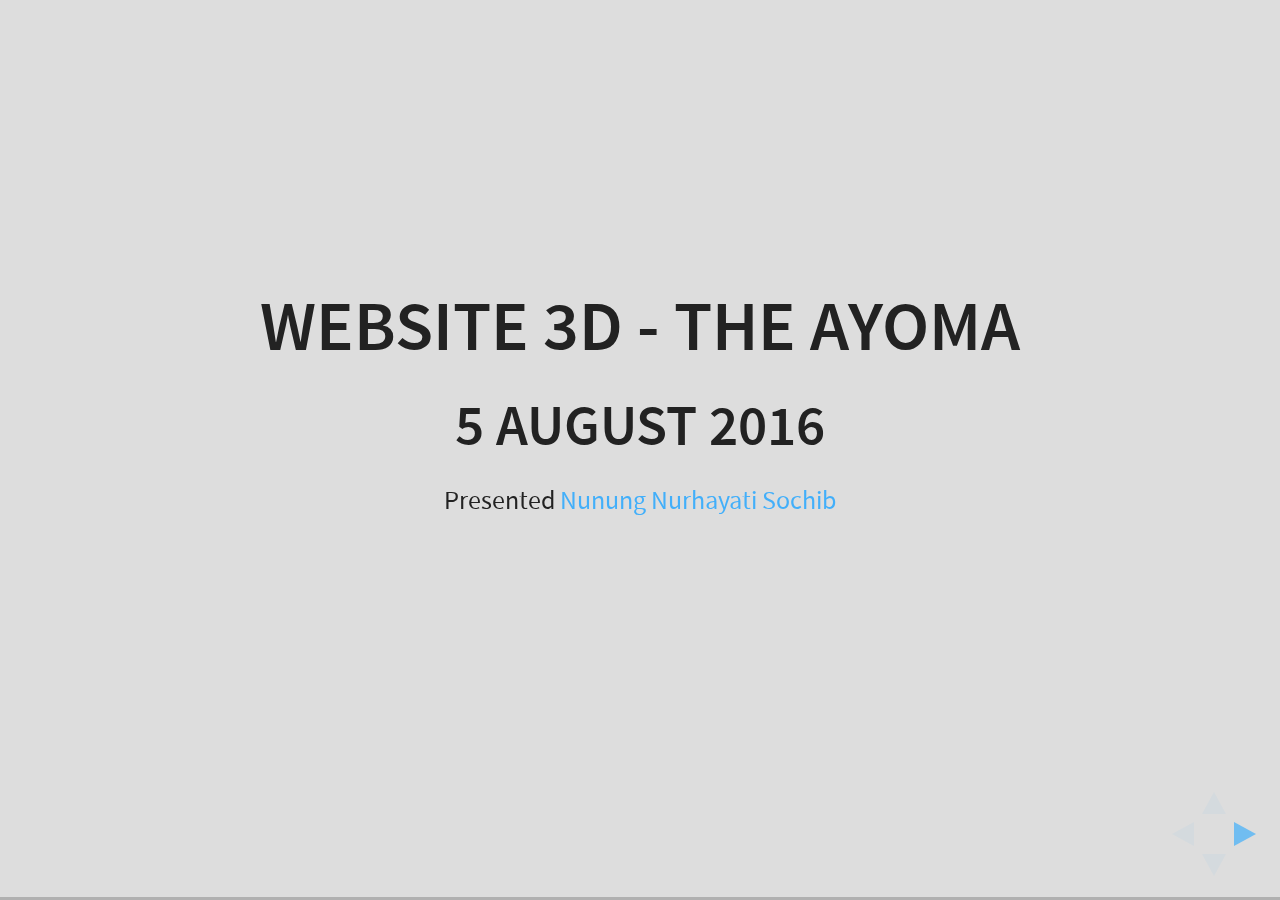
==== index.html @ 3c24d0b3 "upadte" ====
<!doctype html>
<html lang="en">

	<head>
		<meta charset="utf-8">

		<title>Present The Ayoma_</title>


		<meta name="apple-mobile-web-app-capable" content="yes">
		<meta name="apple-mobile-web-app-status-bar-style" content="black-translucent">

		<meta name="viewport" content="width=device-width, initial-scale=1.0, maximum-scale=1.0, user-scalable=no">

		<link rel="stylesheet" href="css/reveal.css">
		<link rel="stylesheet" href="css/theme/black.css" id="theme">

		<!-- Theme used for syntax highlighting of code -->
		<link rel="stylesheet" href="lib/css/zenburn.css">

		<!-- Printing and PDF exports -->
		<script>
			var link = document.createElement( 'link' );
			link.rel = 'stylesheet';
			link.type = 'text/css';
			link.href = window.location.search.match( /print-pdf/gi ) ? 'css/print/pdf.css' : 'css/print/paper.css';
			document.getElementsByTagName( 'head' )[0].appendChild( link );
		</script>

		<!--[if lt IE 9]>
		<script src="lib/js/html5shiv.js"></script>
		<![endif]-->
	</head>

	<body>

		<div class="reveal">

			<!-- Any section element inside of this container is displayed as a slide -->
			<div class="slides">
				<section data-background="#dddddd">
					<h2>Website 3D - The Ayoma</h2>
					<h3>5 August 2016</h3>
					<p>
						<small>Presented <a href="https://id.linkedin.com/in/nunung-nurhayati-sochib-79256352">Nunung Nurhayati Sochib</a></small>
					</p>
				</section>

				<section>
					<h2>Scope of Project</h2>
					<ul>
						<li><a href="#">Use existing Ayoma’s website</a></li>
						<li><a href="https://manteknologi.github.io/presentasiexteriorlogo">Add 1 new page – The Ayoma (logo) and exterior (tower) in 3D panoramic format</a></li>
						<li><a href="https://manteknologi.github.io/presentasiinterior">Make floor plan image clearer and more artistic with color </a></li>
						<li><a href="https://manteknologi.github.io/presentasidollhouse">3D doll-house model for unit concept with GUI (Graphic User Interface). Users can view the interior (rooms) image in 3D panoramic mode </a></li>
						<li><a href="#">1 month free guarantee maintenance service</a></li>
						<li><a href="#">Additional fee for additional requirement</a></li>


					</ul>
				</section>

				<!-- Example of nested vertical slides --

				<section data-transition="slide" data-background="#4d7e65" data-background-transition="zoom">
					<h2>Documents/Information Needed</h2>
					<pre><code class="hljs">C-panel of existing website</code></pre>
					<pre><code class="hljs">Original floor plan in dwg or pdf format</code></pre>

				</section>
				<!-- nested vertical slides -->

				<section>
					<h2>Timeline</h2>
					<img src="ayoma.jpg" alt="" />
				</section>

				<section style="text-align: left;">
					<h1>THE END OF SLIDE</h1>
				</section>

			</div>

		</div>

		<script src="lib/js/head.min.js"></script>
		<script src="js/reveal.js"></script>

		<script>

			// More info https://github.com/hakimel/reveal.js#configuration
			Reveal.initialize({
				controls: true,
				progress: true,
				history: true,
				center: true,

				transition: 'slide', // none/fade/slide/convex/concave/zoom

				// More info https://github.com/hakimel/reveal.js#dependencies
				dependencies: [
					{ src: 'lib/js/classList.js', condition: function() { return !document.body.classList; } },
					{ src: 'plugin/markdown/marked.js', condition: function() { return !!document.querySelector( '[data-markdown]' ); } },
					{ src: 'plugin/markdown/markdown.js', condition: function() { return !!document.querySelector( '[data-markdown]' ); } },
					{ src: 'plugin/highlight/highlight.js', async: true, callback: function() { hljs.initHighlightingOnLoad(); } },
					{ src: 'plugin/zoom-js/zoom.js', async: true },
					{ src: 'plugin/notes/notes.js', async: true }
				]
			});

		</script>

	</body>
</html>
---- css/reveal.css ----
html, body, .reveal div, .reveal span, .reveal applet, .reveal object, .reveal iframe,
.reveal h1, .reveal h2, .reveal h3, .reveal h4, .reveal h5, .reveal h6, .reveal p, .reveal blockquote, .reveal pre,
.reveal a, .reveal abbr, .reveal acronym, .reveal address, .reveal big, .reveal cite, .reveal code,
.reveal del, .reveal dfn, .reveal em, .reveal img, .reveal ins, .reveal kbd, .reveal q, .reveal s, .reveal samp,
.reveal small, .reveal strike, .reveal strong, .reveal sub, .reveal sup, .reveal tt, .reveal var,
.reveal b, .reveal u, .reveal center,
.reveal dl, .reveal dt, .reveal dd, .reveal ol, .reveal ul, .reveal li,
.reveal fieldset, .reveal form, .reveal label, .reveal legend,
.reveal table, .reveal caption, .reveal tbody, .reveal tfoot, .reveal thead, .reveal tr, .reveal th, .reveal td,
.reveal article, .reveal aside, .reveal canvas, .reveal details, .reveal embed,
.reveal figure, .reveal figcaption, .reveal footer, .reveal header, .reveal hgroup,
.reveal menu, .reveal nav, .reveal output, .reveal ruby, .reveal section, .reveal summary,
.reveal time, .reveal mark, .reveal audio, .reveal video {
  margin: 0;
  padding: 0;
  border: 0;
  font-size: 100%;
  font: inherit;
  vertical-align: baseline; }

.reveal article, .reveal aside, .reveal details, .reveal figcaption, .reveal figure,
.reveal footer, .reveal header, .reveal hgroup, .reveal menu, .reveal nav, .reveal section {
  display: block; }

/*********************************************
 * GLOBAL STYLES
 *********************************************/
html,
body {
  width: 100%;
  height: 100%;
  overflow: hidden; }

body {
  position: relative;
  line-height: 1;
  background-color: #fff;
  color: #000; }

/*********************************************
 * VIEW FRAGMENTS
 *********************************************/
.reveal .slides section .fragment {
  opacity: 0;
  visibility: hidden;
  -webkit-transition: all .2s ease;
          transition: all .2s ease; }
  .reveal .slides section .fragment.visible {
    opacity: 1;
    visibility: visible; }

.reveal .slides section .fragment.grow {
  opacity: 1;
  visibility: visible; }
  .reveal .slides section .fragment.grow.visible {
    -webkit-transform: scale(1.3);
            transform: scale(1.3); }

.reveal .slides section .fragment.shrink {
  opacity: 1;
  visibility: visible; }
  .reveal .slides section .fragment.shrink.visible {
    -webkit-transform: scale(0.7);
            transform: scale(0.7); }

.reveal .slides section .fragment.zoom-in {
  -webkit-transform: scale(0.1);
          transform: scale(0.1); }
  .reveal .slides section .fragment.zoom-in.visible {
    -webkit-transform: none;
            transform: none; }

.reveal .slides section .fragment.fade-out {
  opacity: 1;
  visibility: visible; }
  .reveal .slides section .fragment.fade-out.visible {
    opacity: 0;
    visibility: hidden; }

.reveal .slides section .fragment.semi-fade-out {
  opacity: 1;
  visibility: visible; }
  .reveal .slides section .fragment.semi-fade-out.visible {
    opacity: 0.5;
    visibility: visible; }

.reveal .slides section .fragment.strike {
  opacity: 1;
  visibility: visible; }
  .reveal .slides section .fragment.strike.visible {
    text-decoration: line-through; }

.reveal .slides section .fragment.fade-up {
  -webkit-transform: translate(0, 20%);
          transform: translate(0, 20%); }
  .reveal .slides section .fragment.fade-up.visible {
    -webkit-transform: translate(0, 0);
            transform: translate(0, 0); }

.reveal .slides section .fragment.fade-down {
  -webkit-transform: translate(0, -20%);
          transform: translate(0, -20%); }
  .reveal .slides section .fragment.fade-down.visible {
    -webkit-transform: translate(0, 0);
            transform: translate(0, 0); }

.reveal .slides section .fragment.fade-right {
  -webkit-transform: translate(-20%, 0);
          transform: translate(-20%, 0); }
  .reveal .slides section .fragment.fade-right.visible {
    -webkit-transform: translate(0, 0);
            transform: translate(0, 0); }

.reveal .slides section .fragment.fade-left {
  -webkit-transform: translate(20%, 0);
          transform: translate(20%, 0); }
  .reveal .slides section .fragment.fade-left.visible {
    -webkit-transform: translate(0, 0);
            transform: translate(0, 0); }

.reveal .slides section .fragment.current-visible {
  opacity: 0;
  visibility: hidden; }
  .reveal .slides section .fragment.current-visible.current-fragment {
    opacity: 1;
    visibility: visible; }

.reveal .slides section .fragment.highlight-red,
.reveal .slides section .fragment.highlight-current-red,
.reveal .slides section .fragment.highlight-green,
.reveal .slides section .fragment.highlight-current-green,
.reveal .slides section .fragment.highlight-blue,
.reveal .slides section .fragment.highlight-current-blue {
  opacity: 1;
  visibility: visible; }

.reveal .slides section .fragment.highlight-red.visible {
  color: #ff2c2d; }

.reveal .slides section .fragment.highlight-green.visible {
  color: #17ff2e; }

.reveal .slides section .fragment.highlight-blue.visible {
  color: #1b91ff; }

.reveal .slides section .fragment.highlight-current-red.current-fragment {
  color: #ff2c2d; }

.reveal .slides section .fragment.highlight-current-green.current-fragment {
  color: #17ff2e; }

.reveal .slides section .fragment.highlight-current-blue.current-fragment {
  color: #1b91ff; }

/*********************************************
 * DEFAULT ELEMENT STYLES
 *********************************************/
/* Fixes issue in Chrome where italic fonts did not appear when printing to PDF */
.reveal:after {
  content: '';
  font-style: italic; }

.reveal iframe {
  z-index: 1; }

/** Prevents layering issues in certain browser/transition combinations */
.reveal a {
  position: relative; }

.reveal .stretch {
  max-width: none;
  max-height: none; }

.reveal pre.stretch code {
  height: 100%;
  max-height: 100%;
  box-sizing: border-box; }

/*********************************************
 * CONTROLS
 *********************************************/
.reveal .controls {
  display: none;
  position: fixed;
  width: 110px;
  height: 110px;
  z-index: 30;
  right: 10px;
  bottom: 10px;
  -webkit-user-select: none; }

.reveal .controls button {
  padding: 0;
  position: absolute;
  opacity: 0.05;
  width: 0;
  height: 0;
  background-color: transparent;
  border: 12px solid transparent;
  -webkit-transform: scale(0.9999);
          transform: scale(0.9999);
  -webkit-transition: all 0.2s ease;
          transition: all 0.2s ease;
  -webkit-appearance: none;
  -webkit-tap-highlight-color: transparent; }

.reveal .controls .enabled {
  opacity: 0.7;
  cursor: pointer; }

.reveal .controls .enabled:active {
  margin-top: 1px; }

.reveal .controls .navigate-left {
  top: 42px;
  border-right-width: 22px;
  border-right-color: #000; }

.reveal .controls .navigate-left.fragmented {
  opacity: 0.3; }

.reveal .controls .navigate-right {
  left: 74px;
  top: 42px;
  border-left-width: 22px;
  border-left-color: #000; }

.reveal .controls .navigate-right.fragmented {
  opacity: 0.3; }

.reveal .controls .navigate-up {
  left: 42px;
  border-bottom-width: 22px;
  border-bottom-color: #000; }

.reveal .controls .navigate-up.fragmented {
  opacity: 0.3; }

.reveal .controls .navigate-down {
  left: 42px;
  top: 74px;
  border-top-width: 22px;
  border-top-color: #000; }

.reveal .controls .navigate-down.fragmented {
  opacity: 0.3; }

/*********************************************
 * PROGRESS BAR
 *********************************************/
.reveal .progress {
  position: fixed;
  display: none;
  height: 3px;
  width: 100%;
  bottom: 0;
  left: 0;
  z-index: 10;
  background-color: rgba(0, 0, 0, 0.2); }

.reveal .progress:after {
  content: '';
  display: block;
  position: absolute;
  height: 20px;
  width: 100%;
  top: -20px; }

.reveal .progress span {
  display: block;
  height: 100%;
  width: 0px;
  background-color: #000;
  -webkit-transition: width 800ms cubic-bezier(0.26, 0.86, 0.44, 0.985);
          transition: width 800ms cubic-bezier(0.26, 0.86, 0.44, 0.985); }

/*********************************************
 * SLIDE NUMBER
 *********************************************/
.reveal .slide-number {
  position: fixed;
  display: block;
  right: 8px;
  bottom: 8px;
  z-index: 31;
  font-family: Helvetica, sans-serif;
  font-size: 12px;
  line-height: 1;
  color: #fff;
  background-color: rgba(0, 0, 0, 0.4);
  padding: 5px; }

.reveal .slide-number-delimiter {
  margin: 0 3px; }

/*********************************************
 * SLIDES
 *********************************************/
.reveal {
  position: relative;
  width: 100%;
  height: 100%;
  overflow: hidden;
  -ms-touch-action: none;
      touch-action: none; }

.reveal .slides {
  position: absolute;
  width: 100%;
  height: 100%;
  top: 0;
  right: 0;
  bottom: 0;
  left: 0;
  margin: auto;
  overflow: visible;
  z-index: 1;
  text-align: center;
  -webkit-perspective: 600px;
          perspective: 600px;
  -webkit-perspective-origin: 50% 40%;
          perspective-origin: 50% 40%; }

.reveal .slides > section {
  -ms-perspective: 600px; }

.reveal .slides > section,
.reveal .slides > section > section {
  display: none;
  position: absolute;
  width: 100%;
  padding: 20px 0px;
  z-index: 10;
  -webkit-transform-style: preserve-3d;
          transform-style: preserve-3d;
  -webkit-transition: -webkit-transform-origin 800ms cubic-bezier(0.26, 0.86, 0.44, 0.985), -webkit-transform 800ms cubic-bezier(0.26, 0.86, 0.44, 0.985), visibility 800ms cubic-bezier(0.26, 0.86, 0.44, 0.985), opacity 800ms cubic-bezier(0.26, 0.86, 0.44, 0.985);
          transition: transform-origin 800ms cubic-bezier(0.26, 0.86, 0.44, 0.985), transform 800ms cubic-bezier(0.26, 0.86, 0.44, 0.985), visibility 800ms cubic-bezier(0.26, 0.86, 0.44, 0.985), opacity 800ms cubic-bezier(0.26, 0.86, 0.44, 0.985); }

/* Global transition speed settings */
.reveal[data-transition-speed="fast"] .slides section {
  -webkit-transition-duration: 400ms;
          transition-duration: 400ms; }

.reveal[data-transition-speed="slow"] .slides section {
  -webkit-transition-duration: 1200ms;
          transition-duration: 1200ms; }

/* Slide-specific transition speed overrides */
.reveal .slides section[data-transition-speed="fast"] {
  -webkit-transition-duration: 400ms;
          transition-duration: 400ms; }

.reveal .slides section[data-transition-speed="slow"] {
  -webkit-transition-duration: 1200ms;
          transition-duration: 1200ms; }

.reveal .slides > section.stack {
  padding-top: 0;
  padding-bottom: 0; }

.reveal .slides > section.present,
.reveal .slides > section > section.present {
  display: block;
  z-index: 11;
  opacity: 1; }

.reveal.center,
.reveal.center .slides,
.reveal.center .slides section {
  min-height: 0 !important; }

/* Don't allow interaction with invisible slides */
.reveal .slides > section.future,
.reveal .slides > section > section.future,
.reveal .slides > section.past,
.reveal .slides > section > section.past {
  pointer-events: none; }

.reveal.overview .slides > section,
.reveal.overview .slides > section > section {
  pointer-events: auto; }

.reveal .slides > section.past,
.reveal .slides > section.future,
.reveal .slides > section > section.past,
.reveal .slides > section > section.future {
  opacity: 0; }

/*********************************************
 * Mixins for readability of transitions
 *********************************************/
/*********************************************
 * SLIDE TRANSITION
 * Aliased 'linear' for backwards compatibility
 *********************************************/
.reveal.slide section {
  -webkit-backface-visibility: hidden;
          backface-visibility: hidden; }

.reveal .slides > section[data-transition=slide].past,
.reveal .slides > section[data-transition~=slide-out].past,
.reveal.slide .slides > section:not([data-transition]).past {
  -webkit-transform: translate(-150%, 0);
          transform: translate(-150%, 0); }

.reveal .slides > section[data-transition=slide].future,
.reveal .slides > section[data-transition~=slide-in].future,
.reveal.slide .slides > section:not([data-transition]).future {
  -webkit-transform: translate(150%, 0);
          transform: translate(150%, 0); }

.reveal .slides > section > section[data-transition=slide].past,
.reveal .slides > section > section[data-transition~=slide-out].past,
.reveal.slide .slides > section > section:not([data-transition]).past {
  -webkit-transform: translate(0, -150%);
          transform: translate(0, -150%); }

.reveal .slides > section > section[data-transition=slide].future,
.reveal .slides > section > section[data-transition~=slide-in].future,
.reveal.slide .slides > section > section:not([data-transition]).future {
  -webkit-transform: translate(0, 150%);
          transform: translate(0, 150%); }

.reveal.linear section {
  -webkit-backface-visibility: hidden;
          backface-visibility: hidden; }

.reveal .slides > section[data-transition=linear].past,
.reveal .slides > section[data-transition~=linear-out].past,
.reveal.linear .slides > section:not([data-transition]).past {
  -webkit-transform: translate(-150%, 0);
          transform: translate(-150%, 0); }

.reveal .slides > section[data-transition=linear].future,
.reveal .slides > section[data-transition~=linear-in].future,
.reveal.linear .slides > section:not([data-transition]).future {
  -webkit-transform: translate(150%, 0);
          transform: translate(150%, 0); }

.reveal .slides > section > section[data-transition=linear].past,
.reveal .slides > section > section[data-transition~=linear-out].past,
.reveal.linear .slides > section > section:not([data-transition]).past {
  -webkit-transform: translate(0, -150%);
          transform: translate(0, -150%); }

.reveal .slides > section > section[data-transition=linear].future,
.reveal .slides > section > section[data-transition~=linear-in].future,
.reveal.linear .slides > section > section:not([data-transition]).future {
  -webkit-transform: translate(0, 150%);
          transform: translate(0, 150%); }

/*********************************************
 * CONVEX TRANSITION
 * Aliased 'default' for backwards compatibility
 *********************************************/
.reveal .slides > section[data-transition=default].past,
.reveal .slides > section[data-transition~=default-out].past,
.reveal.default .slides > section:not([data-transition]).past {
  -webkit-transform: translate3d(-100%, 0, 0) rotateY(-90deg) translate3d(-100%, 0, 0);
          transform: translate3d(-100%, 0, 0) rotateY(-90deg) translate3d(-100%, 0, 0); }

.reveal .slides > section[data-transition=default].future,
.reveal .slides > section[data-transition~=default-in].future,
.reveal.default .slides > section:not([data-transition]).future {
  -webkit-transform: translate3d(100%, 0, 0) rotateY(90deg) translate3d(100%, 0, 0);
          transform: translate3d(100%, 0, 0) rotateY(90deg) translate3d(100%, 0, 0); }

.reveal .slides > section > section[data-transition=default].past,
.reveal .slides > section > section[data-transition~=default-out].past,
.reveal.default .slides > section > section:not([data-transition]).past {
  -webkit-transform: translate3d(0, -300px, 0) rotateX(70deg) translate3d(0, -300px, 0);
          transform: translate3d(0, -300px, 0) rotateX(70deg) translate3d(0, -300px, 0); }

.reveal .slides > section > section[data-transition=default].future,
.reveal .slides > section > section[data-transition~=default-in].future,
.reveal.default .slides > section > section:not([data-transition]).future {
  -webkit-transform: translate3d(0, 300px, 0) rotateX(-70deg) translate3d(0, 300px, 0);
          transform: translate3d(0, 300px, 0) rotateX(-70deg) translate3d(0, 300px, 0); }

.reveal .slides > section[data-transition=convex].past,
.reveal .slides > section[data-transition~=convex-out].past,
.reveal.convex .slides > section:not([data-transition]).past {
  -webkit-transform: translate3d(-100%, 0, 0) rotateY(-90deg) translate3d(-100%, 0, 0);
          transform: translate3d(-100%, 0, 0) rotateY(-90deg) translate3d(-100%, 0, 0); }

.reveal .slides > section[data-transition=convex].future,
.reveal .slides > section[data-transition~=convex-in].future,
.reveal.convex .slides > section:not([data-transition]).future {
  -webkit-transform: translate3d(100%, 0, 0) rotateY(90deg) translate3d(100%, 0, 0);
          transform: translate3d(100%, 0, 0) rotateY(90deg) translate3d(100%, 0, 0); }

.reveal .slides > section > section[data-transition=convex].past,
.reveal .slides > section > section[data-transition~=convex-out].past,
.reveal.convex .slides > section > section:not([data-transition]).past {
  -webkit-transform: translate3d(0, -300px, 0) rotateX(70deg) translate3d(0, -300px, 0);
          transform: translate3d(0, -300px, 0) rotateX(70deg) translate3d(0, -300px, 0); }

.reveal .slides > section > section[data-transition=convex].future,
.reveal .slides > section > section[data-transition~=convex-in].future,
.reveal.convex .slides > section > section:not([data-transition]).future {
  -webkit-transform: translate3d(0, 300px, 0) rotateX(-70deg) translate3d(0, 300px, 0);
          transform: translate3d(0, 300px, 0) rotateX(-70deg) translate3d(0, 300px, 0); }

/*********************************************
 * CONCAVE TRANSITION
 *********************************************/
.reveal .slides > section[data-transition=concave].past,
.reveal .slides > section[data-transition~=concave-out].past,
.reveal.concave .slides > section:not([data-transition]).past {
  -webkit-transform: translate3d(-100%, 0, 0) rotateY(90deg) translate3d(-100%, 0, 0);
          transform: translate3d(-100%, 0, 0) rotateY(90deg) translate3d(-100%, 0, 0); }

.reveal .slides > section[data-transition=concave].future,
.reveal .slides > section[data-transition~=concave-in].future,
.reveal.concave .slides > section:not([data-transition]).future {
  -webkit-transform: translate3d(100%, 0, 0) rotateY(-90deg) translate3d(100%, 0, 0);
          transform: translate3d(100%, 0, 0) rotateY(-90deg) translate3d(100%, 0, 0); }

.reveal .slides > section > section[data-transition=concave].past,
.reveal .slides > section > section[data-transition~=concave-out].past,
.reveal.concave .slides > section > section:not([data-transition]).past {
  -webkit-transform: translate3d(0, -80%, 0) rotateX(-70deg) translate3d(0, -80%, 0);
          transform: translate3d(0, -80%, 0) rotateX(-70deg) translate3d(0, -80%, 0); }

.reveal .slides > section > section[data-transition=concave].future,
.reveal .slides > section > section[data-transition~=concave-in].future,
.reveal.concave .slides > section > section:not([data-transition]).future {
  -webkit-transform: translate3d(0, 80%, 0) rotateX(70deg) translate3d(0, 80%, 0);
          transform: translate3d(0, 80%, 0) rotateX(70deg) translate3d(0, 80%, 0); }

/*********************************************
 * ZOOM TRANSITION
 *********************************************/
.reveal .slides section[data-transition=zoom],
.reveal.zoom .slides section:not([data-transition]) {
  -webkit-transition-timing-function: ease;
          transition-timing-function: ease; }

.reveal .slides > section[data-transition=zoom].past,
.reveal .slides > section[data-transition~=zoom-out].past,
.reveal.zoom .slides > section:not([data-transition]).past {
  visibility: hidden;
  -webkit-transform: scale(16);
          transform: scale(16); }

.reveal .slides > section[data-transition=zoom].future,
.reveal .slides > section[data-transition~=zoom-in].future,
.reveal.zoom .slides > section:not([data-transition]).future {
  visibility: hidden;
  -webkit-transform: scale(0.2);
          transform: scale(0.2); }

.reveal .slides > section > section[data-transition=zoom].past,
.reveal .slides > section > section[data-transition~=zoom-out].past,
.reveal.zoom .slides > section > section:not([data-transition]).past {
  -webkit-transform: translate(0, -150%);
          transform: translate(0, -150%); }

.reveal .slides > section > section[data-transition=zoom].future,
.reveal .slides > section > section[data-transition~=zoom-in].future,
.reveal.zoom .slides > section > section:not([data-transition]).future {
  -webkit-transform: translate(0, 150%);
          transform: translate(0, 150%); }

/*********************************************
 * CUBE TRANSITION
 *********************************************/
.reveal.cube .slides {
  -webkit-perspective: 1300px;
          perspective: 1300px; }

.reveal.cube .slides section {
  padding: 30px;
  min-height: 700px;
  -webkit-backface-visibility: hidden;
          backface-visibility: hidden;
  box-sizing: border-box; }

.reveal.center.cube .slides section {
  min-height: 0; }

.reveal.cube .slides section:not(.stack):before {
  content: '';
  position: absolute;
  display: block;
  width: 100%;
  height: 100%;
  left: 0;
  top: 0;
  background: rgba(0, 0, 0, 0.1);
  border-radius: 4px;
  -webkit-transform: translateZ(-20px);
          transform: translateZ(-20px); }

.reveal.cube .slides section:not(.stack):after {
  content: '';
  position: absolute;
  display: block;
  width: 90%;
  height: 30px;
  left: 5%;
  bottom: 0;
  background: none;
  z-index: 1;
  border-radius: 4px;
  box-shadow: 0px 95px 25px rgba(0, 0, 0, 0.2);
  -webkit-transform: translateZ(-90px) rotateX(65deg);
          transform: translateZ(-90px) rotateX(65deg); }

.reveal.cube .slides > section.stack {
  padding: 0;
  background: none; }

.reveal.cube .slides > section.past {
  -webkit-transform-origin: 100% 0%;
          transform-origin: 100% 0%;
  -webkit-transform: translate3d(-100%, 0, 0) rotateY(-90deg);
          transform: translate3d(-100%, 0, 0) rotateY(-90deg); }

.reveal.cube .slides > section.future {
  -webkit-transform-origin: 0% 0%;
          transform-origin: 0% 0%;
  -webkit-transform: translate3d(100%, 0, 0) rotateY(90deg);
          transform: translate3d(100%, 0, 0) rotateY(90deg); }

.reveal.cube .slides > section > section.past {
  -webkit-transform-origin: 0% 100%;
          transform-origin: 0% 100%;
  -webkit-transform: translate3d(0, -100%, 0) rotateX(90deg);
          transform: translate3d(0, -100%, 0) rotateX(90deg); }

.reveal.cube .slides > section > section.future {
  -webkit-transform-origin: 0% 0%;
          transform-origin: 0% 0%;
  -webkit-transform: translate3d(0, 100%, 0) rotateX(-90deg);
          transform: translate3d(0, 100%, 0) rotateX(-90deg); }

/*********************************************
 * PAGE TRANSITION
 *********************************************/
.reveal.page .slides {
  -webkit-perspective-origin: 0% 50%;
          perspective-origin: 0% 50%;
  -webkit-perspective: 3000px;
          perspective: 3000px; }

.reveal.page .slides section {
  padding: 30px;
  min-height: 700px;
  box-sizing: border-box; }

.reveal.page .slides section.past {
  z-index: 12; }

.reveal.page .slides section:not(.stack):before {
  content: '';
  position: absolute;
  display: block;
  width: 100%;
  height: 100%;
  left: 0;
  top: 0;
  background: rgba(0, 0, 0, 0.1);
  -webkit-transform: translateZ(-20px);
          transform: translateZ(-20px); }

.reveal.page .slides section:not(.stack):after {
  content: '';
  position: absolute;
  display: block;
  width: 90%;
  height: 30px;
  left: 5%;
  bottom: 0;
  background: none;
  z-index: 1;
  border-radius: 4px;
  box-shadow: 0px 95px 25px rgba(0, 0, 0, 0.2);
  -webkit-transform: translateZ(-90px) rotateX(65deg); }

.reveal.page .slides > section.stack {
  padding: 0;
  background: none; }

.reveal.page .slides > section.past {
  -webkit-transform-origin: 0% 0%;
          transform-origin: 0% 0%;
  -webkit-transform: translate3d(-40%, 0, 0) rotateY(-80deg);
          transform: translate3d(-40%, 0, 0) rotateY(-80deg); }

.reveal.page .slides > section.future {
  -webkit-transform-origin: 100% 0%;
          transform-origin: 100% 0%;
  -webkit-transform: translate3d(0, 0, 0);
          transform: translate3d(0, 0, 0); }

.reveal.page .slides > section > section.past {
  -webkit-transform-origin: 0% 0%;
          transform-origin: 0% 0%;
  -webkit-transform: translate3d(0, -40%, 0) rotateX(80deg);
          transform: translate3d(0, -40%, 0) rotateX(80deg); }

.reveal.page .slides > section > section.future {
  -webkit-transform-origin: 0% 100%;
          transform-origin: 0% 100%;
  -webkit-transform: translate3d(0, 0, 0);
          transform: translate3d(0, 0, 0); }

/*********************************************
 * FADE TRANSITION
 *********************************************/
.reveal .slides section[data-transition=fade],
.reveal.fade .slides section:not([data-transition]),
.reveal.fade .slides > section > section:not([data-transition]) {
  -webkit-transform: none;
          transform: none;
  -webkit-transition: opacity 0.5s;
          transition: opacity 0.5s; }

.reveal.fade.overview .slides section,
.reveal.fade.overview .slides > section > section {
  -webkit-transition: none;
          transition: none; }

/*********************************************
 * NO TRANSITION
 *********************************************/
.reveal .slides section[data-transition=none],
.reveal.none .slides section:not([data-transition]) {
  -webkit-transform: none;
          transform: none;
  -webkit-transition: none;
          transition: none; }

/*********************************************
 * PAUSED MODE
 *********************************************/
.reveal .pause-overlay {
  position: absolute;
  top: 0;
  left: 0;
  width: 100%;
  height: 100%;
  background: black;
  visibility: hidden;
  opacity: 0;
  z-index: 100;
  -webkit-transition: all 1s ease;
          transition: all 1s ease; }

.reveal.paused .pause-overlay {
  visibility: visible;
  opacity: 1; }

/*********************************************
 * FALLBACK
 *********************************************/
.no-transforms {
  overflow-y: auto; }

.no-transforms .reveal .slides {
  position: relative;
  width: 80%;
  height: auto !important;
  top: 0;
  left: 50%;
  margin: 0;
  text-align: center; }

.no-transforms .reveal .controls,
.no-transforms .reveal .progress {
  display: none !important; }

.no-transforms .reveal .slides section {
  display: block !important;
  opacity: 1 !important;
  position: relative !important;
  height: auto;
  min-height: 0;
  top: 0;
  left: -50%;
  margin: 70px 0;
  -webkit-transform: none;
          transform: none; }

.no-transforms .reveal .slides section section {
  left: 0; }

.reveal .no-transition,
.reveal .no-transition * {
  -webkit-transition: none !important;
          transition: none !important; }

/*********************************************
 * PER-SLIDE BACKGROUNDS
 *********************************************/
.reveal .backgrounds {
  position: absolute;
  width: 100%;
  height: 100%;
  top: 0;
  left: 0;
  -webkit-perspective: 600px;
          perspective: 600px; }

.reveal .slide-background {
  display: none;
  position: absolute;
  width: 100%;
  height: 100%;
  opacity: 0;
  visibility: hidden;
  background-color: transparent;
  background-position: 50% 50%;
  background-repeat: no-repeat;
  background-size: cover;
  -webkit-transition: all 800ms cubic-bezier(0.26, 0.86, 0.44, 0.985);
          transition: all 800ms cubic-bezier(0.26, 0.86, 0.44, 0.985); }

.reveal .slide-background.stack {
  display: block; }

.reveal .slide-background.present {
  opacity: 1;
  visibility: visible; }

.print-pdf .reveal .slide-background {
  opacity: 1 !important;
  visibility: visible !important; }

/* Video backgrounds */
.reveal .slide-background video {
  position: absolute;
  width: 100%;
  height: 100%;
  max-width: none;
  max-height: none;
  top: 0;
  left: 0; }

/* Immediate transition style */
.reveal[data-background-transition=none] > .backgrounds .slide-background,
.reveal > .backgrounds .slide-background[data-background-transition=none] {
  -webkit-transition: none;
          transition: none; }

/* Slide */
.reveal[data-background-transition=slide] > .backgrounds .slide-background,
.reveal > .backgrounds .slide-background[data-background-transition=slide] {
  opacity: 1;
  -webkit-backface-visibility: hidden;
          backface-visibility: hidden; }

.reveal[data-background-transition=slide] > .backgrounds .slide-background.past,
.reveal > .backgrounds .slide-background.past[data-background-transition=slide] {
  -webkit-transform: translate(-100%, 0);
          transform: translate(-100%, 0); }

.reveal[data-background-transition=slide] > .backgrounds .slide-background.future,
.reveal > .backgrounds .slide-background.future[data-background-transition=slide] {
  -webkit-transform: translate(100%, 0);
          transform: translate(100%, 0); }

.reveal[data-background-transition=slide] > .backgrounds .slide-background > .slide-background.past,
.reveal > .backgrounds .slide-background > .slide-background.past[data-background-transition=slide] {
  -webkit-transform: translate(0, -100%);
          transform: translate(0, -100%); }

.reveal[data-background-transition=slide] > .backgrounds .slide-background > .slide-background.future,
.reveal > .backgrounds .slide-background > .slide-background.future[data-background-transition=slide] {
  -webkit-transform: translate(0, 100%);
          transform: translate(0, 100%); }

/* Convex */
.reveal[data-background-transition=convex] > .backgrounds .slide-background.past,
.reveal > .backgrounds .slide-background.past[data-background-transition=convex] {
  opacity: 0;
  -webkit-transform: translate3d(-100%, 0, 0) rotateY(-90deg) translate3d(-100%, 0, 0);
          transform: translate3d(-100%, 0, 0) rotateY(-90deg) translate3d(-100%, 0, 0); }

.reveal[data-background-transition=convex] > .backgrounds .slide-background.future,
.reveal > .backgrounds .slide-background.future[data-background-transition=convex] {
  opacity: 0;
  -webkit-transform: translate3d(100%, 0, 0) rotateY(90deg) translate3d(100%, 0, 0);
          transform: translate3d(100%, 0, 0) rotateY(90deg) translate3d(100%, 0, 0); }

.reveal[data-background-transition=convex] > .backgrounds .slide-background > .slide-background.past,
.reveal > .backgrounds .slide-background > .slide-background.past[data-background-transition=convex] {
  opacity: 0;
  -webkit-transform: translate3d(0, -100%, 0) rotateX(90deg) translate3d(0, -100%, 0);
          transform: translate3d(0, -100%, 0) rotateX(90deg) translate3d(0, -100%, 0); }

.reveal[data-background-transition=convex] > .backgrounds .slide-background > .slide-background.future,
.reveal > .backgrounds .slide-background > .slide-background.future[data-background-transition=convex] {
  opacity: 0;
  -webkit-transform: translate3d(0, 100%, 0) rotateX(-90deg) translate3d(0, 100%, 0);
          transform: translate3d(0, 100%, 0) rotateX(-90deg) translate3d(0, 100%, 0); }

/* Concave */
.reveal[data-background-transition=concave] > .backgrounds .slide-background.past,
.reveal > .backgrounds .slide-background.past[data-background-transition=concave] {
  opacity: 0;
  -webkit-transform: translate3d(-100%, 0, 0) rotateY(90deg) translate3d(-100%, 0, 0);
          transform: translate3d(-100%, 0, 0) rotateY(90deg) translate3d(-100%, 0, 0); }

.reveal[data-background-transition=concave] > .backgrounds .slide-background.future,
.reveal > .backgrounds .slide-background.future[data-background-transition=concave] {
  opacity: 0;
  -webkit-transform: translate3d(100%, 0, 0) rotateY(-90deg) translate3d(100%, 0, 0);
          transform: translate3d(100%, 0, 0) rotateY(-90deg) translate3d(100%, 0, 0); }

.reveal[data-background-transition=concave] > .backgrounds .slide-background > .slide-background.past,
.reveal > .backgrounds .slide-background > .slide-background.past[data-background-transition=concave] {
  opacity: 0;
  -webkit-transform: translate3d(0, -100%, 0) rotateX(-90deg) translate3d(0, -100%, 0);
          transform: translate3d(0, -100%, 0) rotateX(-90deg) translate3d(0, -100%, 0); }

.reveal[data-background-transition=concave] > .backgrounds .slide-background > .slide-background.future,
.reveal > .backgrounds .slide-background > .slide-background.future[data-background-transition=concave] {
  opacity: 0;
  -webkit-transform: translate3d(0, 100%, 0) rotateX(90deg) translate3d(0, 100%, 0);
          transform: translate3d(0, 100%, 0) rotateX(90deg) translate3d(0, 100%, 0); }

/* Zoom */
.reveal[data-background-transition=zoom] > .backgrounds .slide-background,
.reveal > .backgrounds .slide-background[data-background-transition=zoom] {
  -webkit-transition-timing-function: ease;
          transition-timing-function: ease; }

.reveal[data-background-transition=zoom] > .backgrounds .slide-background.past,
.reveal > .backgrounds .slide-background.past[data-background-transition=zoom] {
  opacity: 0;
  visibility: hidden;
  -webkit-transform: scale(16);
          transform: scale(16); }

.reveal[data-background-transition=zoom] > .backgrounds .slide-background.future,
.reveal > .backgrounds .slide-background.future[data-background-transition=zoom] {
  opacity: 0;
  visibility: hidden;
  -webkit-transform: scale(0.2);
          transform: scale(0.2); }

.reveal[data-background-transition=zoom] > .backgrounds .slide-background > .slide-background.past,
.reveal > .backgrounds .slide-background > .slide-background.past[data-background-transition=zoom] {
  opacity: 0;
  visibility: hidden;
  -webkit-transform: scale(16);
          transform: scale(16); }

.reveal[data-background-transition=zoom] > .backgrounds .slide-background > .slide-background.future,
.reveal > .backgrounds .slide-background > .slide-background.future[data-background-transition=zoom] {
  opacity: 0;
  visibility: hidden;
  -webkit-transform: scale(0.2);
          transform: scale(0.2); }

/* Global transition speed settings */
.reveal[data-transition-speed="fast"] > .backgrounds .slide-background {
  -webkit-transition-duration: 400ms;
          transition-duration: 400ms; }

.reveal[data-transition-speed="slow"] > .backgrounds .slide-background {
  -webkit-transition-duration: 1200ms;
          transition-duration: 1200ms; }

/*********************************************
 * OVERVIEW
 *********************************************/
.reveal.overview {
  -webkit-perspective-origin: 50% 50%;
          perspective-origin: 50% 50%;
  -webkit-perspective: 700px;
          perspective: 700px; }
  .reveal.overview .slides section {
    height: 100%;
    top: 0 !important;
    opacity: 1 !important;
    overflow: hidden;
    visibility: visible !important;
    cursor: pointer;
    box-sizing: border-box; }
  .reveal.overview .slides section:hover,
  .reveal.overview .slides section.present {
    outline: 10px solid rgba(150, 150, 150, 0.4);
    outline-offset: 10px; }
  .reveal.overview .slides section .fragment {
    opacity: 1;
    -webkit-transition: none;
            transition: none; }
  .reveal.overview .slides section:after,
  .reveal.overview .slides section:before {
    display: none !important; }
  .reveal.overview .slides > section.stack {
    padding: 0;
    top: 0 !important;
    background: none;
    outline: none;
    overflow: visible; }
  .reveal.overview .backgrounds {
    -webkit-perspective: inherit;
            perspective: inherit; }
  .reveal.overview .backgrounds .slide-background {
    opacity: 1;
    visibility: visible;
    outline: 10px solid rgba(150, 150, 150, 0.1);
    outline-offset: 10px; }

.reveal.overview .slides section,
.reveal.overview-deactivating .slides section {
  -webkit-transition: none;
          transition: none; }

.reveal.overview .backgrounds .slide-background,
.reveal.overview-deactivating .backgrounds .slide-background {
  -webkit-transition: none;
          transition: none; }

.reveal.overview-animated .slides {
  -webkit-transition: -webkit-transform 0.4s ease;
          transition: transform 0.4s ease; }

/*********************************************
 * RTL SUPPORT
 *********************************************/
.reveal.rtl .slides,
.reveal.rtl .slides h1,
.reveal.rtl .slides h2,
.reveal.rtl .slides h3,
.reveal.rtl .slides h4,
.reveal.rtl .slides h5,
.reveal.rtl .slides h6 {
  direction: rtl;
  font-family: sans-serif; }

.reveal.rtl pre,
.reveal.rtl code {
  direction: ltr; }

.reveal.rtl ol,
.reveal.rtl ul {
  text-align: right; }

.reveal.rtl .progress span {
  float: right; }

/*********************************************
 * PARALLAX BACKGROUND
 *********************************************/
.reveal.has-parallax-background .backgrounds {
  -webkit-transition: all 0.8s ease;
          transition: all 0.8s ease; }

/* Global transition speed settings */
.reveal.has-parallax-background[data-transition-speed="fast"] .backgrounds {
  -webkit-transition-duration: 400ms;
          transition-duration: 400ms; }

.reveal.has-parallax-background[data-transition-speed="slow"] .backgrounds {
  -webkit-transition-duration: 1200ms;
          transition-duration: 1200ms; }

/*********************************************
 * LINK PREVIEW OVERLAY
 *********************************************/
.reveal .overlay {
  position: absolute;
  top: 0;
  left: 0;
  width: 100%;
  height: 100%;
  z-index: 1000;
  background: rgba(0, 0, 0, 0.9);
  opacity: 0;
  visibility: hidden;
  -webkit-transition: all 0.3s ease;
          transition: all 0.3s ease; }

.reveal .overlay.visible {
  opacity: 1;
  visibility: visible; }

.reveal .overlay .spinner {
  position: absolute;
  display: block;
  top: 50%;
  left: 50%;
  width: 32px;
  height: 32px;
  margin: -16px 0 0 -16px;
  z-index: 10;
  background-image: url([data-uri]%2F%2F%2F6%2Bvr8nJybW1tcDAwOjo6Nvb26ioqKOjo7Ozs%2FLy8vz8%2FAAAAAAAAAAAACH%2FC05FVFNDQVBFMi4wAwEAAAAh%2FhpDcmVhdGVkIHdpdGggYWpheGxvYWQuaW5mbwAh%[base64]%2FV%2FnmOM82XiHRLYKhKP1oZmADdEAAAh%2BQQJCgAAACwAAAAAIAAgAAAE6hDISWlZpOrNp1lGNRSdRpDUolIGw5RUYhhHukqFu8DsrEyqnWThGvAmhVlteBvojpTDDBUEIFwMFBRAmBkSgOrBFZogCASwBDEY%2FCZSg7GSE0gSCjQBMVG023xWBhklAnoEdhQEfyNqMIcKjhRsjEdnezB%2BA4k8gTwJhFuiW4dokXiloUepBAp5qaKpp6%2BHo7aWW54wl7obvEe0kRuoplCGepwSx2jJvqHEmGt6whJpGpfJCHmOoNHKaHx61WiSR92E4lbFoq%2BB6QDtuetcaBPnW6%2BO7wDHpIiK9SaVK5GgV543tzjgGcghAgAh%[base64]%2B%2BG%2Bw48edZPK%2BM6hLJpQg484enXIdQFSS1u6UhksENEQAAIfkECQoAAAAsAAAAACAAIAAABOcQyEmpGKLqzWcZRVUQnZYg1aBSh2GUVEIQ2aQOE%2BG%2BcD4ntpWkZQj1JIiZIogDFFyHI0UxQwFugMSOFIPJftfVAEoZLBbcLEFhlQiqGp1Vd140AUklUN3eCA51C1EWMzMCezCBBmkxVIVHBWd3HHl9JQOIJSdSnJ0TDKChCwUJjoWMPaGqDKannasMo6WnM562R5YluZRwur0wpgqZE7NKUm%2BFNRPIhjBJxKZteWuIBMN4zRMIVIhffcgojwCF117i4nlLnY5ztRLsnOk%2BaV%2BoJY7V7m76PdkS4trKcdg0Zc0tTcKkRAAAIfkECQoAAAAsAAAAACAAIAAABO4QyEkpKqjqzScpRaVkXZWQEximw1BSCUEIlDohrft6cpKCk5xid5MNJTaAIkekKGQkWyKHkvhKsR7ARmitkAYDYRIbUQRQjWBwJRzChi9CRlBcY1UN4g0%[base64]%[base64]%2BE71SRQeyqUToLA7VxF0JDyIQh%2FMVVPMt1ECZlfcjZJ9mIKoaTl1MRIl5o4CUKXOwmyrCInCKqcWtvadL2SYhyASyNDJ0uIiRMDjI0Fd30%2FiI2UA5GSS5UDj2l6NoqgOgN4gksEBgYFf0FDqKgHnyZ9OX8HrgYHdHpcHQULXAS2qKpENRg7eAMLC7kTBaixUYFkKAzWAAnLC7FLVxLWDBLKCwaKTULgEwbLA4hJtOkSBNqITT3xEgfLpBtzE%2FjiuL04RGEBgwWhShRgQExHBAAh%2BQQJCgAAACwAAAAAIAAgAAAE7xDISWlSqerNpyJKhWRdlSAVoVLCWk6JKlAqAavhO9UkUHsqlE6CwO1cRdCQ8iEIfzFVTzLdRAmZX3I2SfZiCqGk5dTESJeaOAlClzsJsqwiJwiqnFrb2nS9kmIcgEsjQydLiIlHehhpejaIjzh9eomSjZR%[base64]%2BE71SRQeyqUToLA7VxF0JDyIQh%[base64]%2BE71SRQeyqUToLA7VxF0JDyIQh%2FMVVPMt1ECZlfcjZJ9mIKoaTl1MRIl5o4CUKXOwmyrCInCKqcWtvadL2SYhyASyNDJ0uIiUd6GAULDJCRiXo1CpGXDJOUjY%2BYip9DhToJA4RBLwMLCwVDfRgbBAaqqoZ1XBMHswsHtxtFaH1iqaoGNgAIxRpbFAgfPQSqpbgGBqUD1wBXeCYp1AYZ19JJOYgH1KwA4UBvQwXUBxPqVD9L3sbp2BNk2xvvFPJd%2BMFCN6HAAIKgNggY0KtEBAAh%[base64]%2BvsYMDAzZQPC9VCNkDWUhGkuE5PxJNwiUK4UfLzOlD4WvzAHaoG9nxPi5d%2BjYUqfAhhykOFwJWiAAAIfkECQoAAAAsAAAAACAAIAAABPAQyElpUqnqzaciSoVkXVUMFaFSwlpOCcMYlErAavhOMnNLNo8KsZsMZItJEIDIFSkLGQoQTNhIsFehRww2CQLKF0tYGKYSg%2BygsZIuNqJksKgbfgIGepNo2cIUB3V1B3IvNiBYNQaDSTtfhhx0CwVPI0UJe0%2Bbm4g5VgcGoqOcnjmjqDSdnhgEoamcsZuXO1aWQy8KAwOAuTYYGwi7w5h%2BKr0SJ8MFihpNbx%2B4Erq7BYBuzsdiH1jCAzoSfl0rVirNbRXlBBlLX%2BBP0XJLAPGzTkAuAOqb0WT5AH7OcdCm5B8TgRwSRKIHQtaLCwg1RAAAOwAAAAAAAAAAAA%3D%3D);
  visibility: visible;
  opacity: 0.6;
  -webkit-transition: all 0.3s ease;
          transition: all 0.3s ease; }

.reveal .overlay header {
  position: absolute;
  left: 0;
  top: 0;
  width: 100%;
  height: 40px;
  z-index: 2;
  border-bottom: 1px solid #222; }

.reveal .overlay header a {
  display: inline-block;
  width: 40px;
  height: 40px;
  padding: 0 10px;
  float: right;
  opacity: 0.6;
  box-sizing: border-box; }

.reveal .overlay header a:hover {
  opacity: 1; }

.reveal .overlay header a .icon {
  display: inline-block;
  width: 20px;
  height: 20px;
  background-position: 50% 50%;
  background-size: 100%;
  background-repeat: no-repeat; }

.reveal .overlay header a.close .icon {
  background-image: url([data-uri]); }

.reveal .overlay header a.external .icon {
  background-image: url([data-uri]); }

.reveal .overlay .viewport {
  position: absolute;
  display: -webkit-box;
  display: -webkit-flex;
  display: -ms-flexbox;
  display: flex;
  top: 40px;
  right: 0;
  bottom: 0;
  left: 0; }

.reveal .overlay.overlay-preview .viewport iframe {
  width: 100%;
  height: 100%;
  max-width: 100%;
  max-height: 100%;
  border: 0;
  opacity: 0;
  visibility: hidden;
  -webkit-transition: all 0.3s ease;
          transition: all 0.3s ease; }

.reveal .overlay.overlay-preview.loaded .viewport iframe {
  opacity: 1;
  visibility: visible; }

.reveal .overlay.overlay-preview.loaded .spinner {
  opacity: 0;
  visibility: hidden;
  -webkit-transform: scale(0.2);
          transform: scale(0.2); }

.reveal .overlay.overlay-help .viewport {
  overflow: auto;
  color: #fff; }

.reveal .overlay.overlay-help .viewport .viewport-inner {
  width: 600px;
  margin: auto;
  padding: 20px 20px 80px 20px;
  text-align: center;
  letter-spacing: normal; }

.reveal .overlay.overlay-help .viewport .viewport-inner .title {
  font-size: 20px; }

.reveal .overlay.overlay-help .viewport .viewport-inner table {
  border: 1px solid #fff;
  border-collapse: collapse;
  font-size: 16px; }

.reveal .overlay.overlay-help .viewport .viewport-inner table th,
.reveal .overlay.overlay-help .viewport .viewport-inner table td {
  width: 200px;
  padding: 14px;
  border: 1px solid #fff;
  vertical-align: middle; }

.reveal .overlay.overlay-help .viewport .viewport-inner table th {
  padding-top: 20px;
  padding-bottom: 20px; }

/*********************************************
 * PLAYBACK COMPONENT
 *********************************************/
.reveal .playback {
  position: fixed;
  left: 15px;
  bottom: 20px;
  z-index: 30;
  cursor: pointer;
  -webkit-transition: all 400ms ease;
          transition: all 400ms ease; }

.reveal.overview .playback {
  opacity: 0;
  visibility: hidden; }

/*********************************************
 * ROLLING LINKS
 *********************************************/
.reveal .roll {
  display: inline-block;
  line-height: 1.2;
  overflow: hidden;
  vertical-align: top;
  -webkit-perspective: 400px;
          perspective: 400px;
  -webkit-perspective-origin: 50% 50%;
          perspective-origin: 50% 50%; }

.reveal .roll:hover {
  background: none;
  text-shadow: none; }

.reveal .roll span {
  display: block;
  position: relative;
  padding: 0 2px;
  pointer-events: none;
  -webkit-transition: all 400ms ease;
          transition: all 400ms ease;
  -webkit-transform-origin: 50% 0%;
          transform-origin: 50% 0%;
  -webkit-transform-style: preserve-3d;
          transform-style: preserve-3d;
  -webkit-backface-visibility: hidden;
          backface-visibility: hidden; }

.reveal .roll:hover span {
  background: rgba(0, 0, 0, 0.5);
  -webkit-transform: translate3d(0px, 0px, -45px) rotateX(90deg);
          transform: translate3d(0px, 0px, -45px) rotateX(90deg); }

.reveal .roll span:after {
  content: attr(data-title);
  display: block;
  position: absolute;
  left: 0;
  top: 0;
  padding: 0 2px;
  -webkit-backface-visibility: hidden;
          backface-visibility: hidden;
  -webkit-transform-origin: 50% 0%;
          transform-origin: 50% 0%;
  -webkit-transform: translate3d(0px, 110%, 0px) rotateX(-90deg);
          transform: translate3d(0px, 110%, 0px) rotateX(-90deg); }

/*********************************************
 * SPEAKER NOTES
 *********************************************/
.reveal aside.notes {
  display: none; }

.reveal .speaker-notes {
  display: none;
  position: absolute;
  width: 70%;
  max-height: 15%;
  left: 15%;
  bottom: 26px;
  padding: 10px;
  z-index: 1;
  font-size: 18px;
  line-height: 1.4;
  color: #fff;
  background-color: rgba(0, 0, 0, 0.5);
  overflow: auto;
  box-sizing: border-box;
  text-align: left;
  font-family: Helvetica, sans-serif;
  -webkit-overflow-scrolling: touch; }

.reveal .speaker-notes.visible:not(:empty) {
  display: block; }

@media screen and (max-width: 1024px) {
  .reveal .speaker-notes {
    font-size: 14px; } }

@media screen and (max-width: 600px) {
  .reveal .speaker-notes {
    width: 90%;
    left: 5%; } }

/*********************************************
 * ZOOM PLUGIN
 *********************************************/
.zoomed .reveal *,
.zoomed .reveal *:before,
.zoomed .reveal *:after {
  -webkit-backface-visibility: visible !important;
          backface-visibility: visible !important; }

.zoomed .reveal .progress,
.zoomed .reveal .controls {
  opacity: 0; }

.zoomed .reveal .roll span {
  background: none; }

.zoomed .reveal .roll span:after {
  visibility: hidden; }
---- css/theme/black.css ----
@import url(../../lib/font/source-sans-pro/source-sans-pro.css);
section.has-light-background, section.has-light-background h1, section.has-light-background h2, section.has-light-background h3, section.has-light-background h4, section.has-light-background h5, section.has-light-background h6 {
  color: #222; }

/*********************************************
 * GLOBAL STYLES
 *********************************************/
body {
  background: #222;
  background-color: #222; }

.reveal {
  font-family: "Source Sans Pro", Helvetica, sans-serif;
  font-size: 38px;
  font-weight: normal;
  color: #fff; }

::selection {
  color: #fff;
  background: #bee4fd;
  text-shadow: none; }

.reveal .slides > section,
.reveal .slides > section > section {
  line-height: 1.3;
  font-weight: inherit; }

/*********************************************
 * HEADERS
 *********************************************/
.reveal h1,
.reveal h2,
.reveal h3,
.reveal h4,
.reveal h5,
.reveal h6 {
  margin: 0 0 20px 0;
  color: #fff;
  font-family: "Source Sans Pro", Helvetica, sans-serif;
  font-weight: 600;
  line-height: 1.2;
  letter-spacing: normal;
  text-transform: uppercase;
  text-shadow: none;
  word-wrap: break-word; }

.reveal h1 {
  font-size: 2.5em; }

.reveal h2 {
  font-size: 1.6em; }

.reveal h3 {
  font-size: 1.3em; }

.reveal h4 {
  font-size: 1em; }

.reveal h1 {
  text-shadow: none; }

/*********************************************
 * OTHER
 *********************************************/
.reveal p {
  margin: 20px 0;
  line-height: 1.3; }

/* Ensure certain elements are never larger than the slide itself */
.reveal img,
.reveal video,
.reveal iframe {
  max-width: 95%;
  max-height: 95%; }

.reveal strong,
.reveal b {
  font-weight: bold; }

.reveal em {
  font-style: italic; }

.reveal ol,
.reveal dl,
.reveal ul {
  display: inline-block;
  text-align: left;
  margin: 0 0 0 1em; }

.reveal ol {
  list-style-type: decimal; }

.reveal ul {
  list-style-type: disc; }

.reveal ul ul {
  list-style-type: square; }

.reveal ul ul ul {
  list-style-type: circle; }

.reveal ul ul,
.reveal ul ol,
.reveal ol ol,
.reveal ol ul {
  display: block;
  margin-left: 40px; }

.reveal dt {
  font-weight: bold; }

.reveal dd {
  margin-left: 40px; }

.reveal q,
.reveal blockquote {
  quotes: none; }

.reveal blockquote {
  display: block;
  position: relative;
  width: 70%;
  margin: 20px auto;
  padding: 5px;
  font-style: italic;
  background: rgba(255, 255, 255, 0.05);
  box-shadow: 0px 0px 2px rgba(0, 0, 0, 0.2); }

.reveal blockquote p:first-child,
.reveal blockquote p:last-child {
  display: inline-block; }

.reveal q {
  font-style: italic; }

.reveal pre {
  display: block;
  position: relative;
  width: 90%;
  margin: 20px auto;
  text-align: left;
  font-size: 0.55em;
  font-family: monospace;
  line-height: 1.2em;
  word-wrap: break-word;
  box-shadow: 0px 0px 6px rgba(0, 0, 0, 0.3); }

.reveal code {
  font-family: monospace; }

.reveal pre code {
  display: block;
  padding: 5px;
  overflow: auto;
  max-height: 400px;
  word-wrap: normal; }

.reveal table {
  margin: auto;
  border-collapse: collapse;
  border-spacing: 0; }

.reveal table th {
  font-weight: bold; }

.reveal table th,
.reveal table td {
  text-align: left;
  padding: 0.2em 0.5em 0.2em 0.5em;
  border-bottom: 1px solid; }

.reveal table th[align="center"],
.reveal table td[align="center"] {
  text-align: center; }

.reveal table th[align="right"],
.reveal table td[align="right"] {
  text-align: right; }

.reveal table tbody tr:last-child th,
.reveal table tbody tr:last-child td {
  border-bottom: none; }

.reveal sup {
  vertical-align: super; }

.reveal sub {
  vertical-align: sub; }

.reveal small {
  display: inline-block;
  font-size: 0.6em;
  line-height: 1.2em;
  vertical-align: top; }

.reveal small * {
  vertical-align: top; }

/*********************************************
 * LINKS
 *********************************************/
.reveal a {
  color: #42affa;
  text-decoration: none;
  -webkit-transition: color .15s ease;
  -moz-transition: color .15s ease;
  transition: color .15s ease; }

.reveal a:hover {
  color: #8dcffc;
  text-shadow: none;
  border: none; }

.reveal .roll span:after {
  color: #fff;
  background: #068de9; }

/*********************************************
 * IMAGES
 *********************************************/
.reveal section img {
  margin: 15px 0px;
  background: rgba(255, 255, 255, 0.12);
  border: 4px solid #fff;
  box-shadow: 0 0 10px rgba(0, 0, 0, 0.15); }

.reveal section img.plain {
  border: 0;
  box-shadow: none; }

.reveal a img {
  -webkit-transition: all .15s linear;
  -moz-transition: all .15s linear;
  transition: all .15s linear; }

.reveal a:hover img {
  background: rgba(255, 255, 255, 0.2);
  border-color: #42affa;
  box-shadow: 0 0 20px rgba(0, 0, 0, 0.55); }

/*********************************************
 * NAVIGATION CONTROLS
 *********************************************/
.reveal .controls .navigate-left,
.reveal .controls .navigate-left.enabled {
  border-right-color: #42affa; }

.reveal .controls .navigate-right,
.reveal .controls .navigate-right.enabled {
  border-left-color: #42affa; }

.reveal .controls .navigate-up,
.reveal .controls .navigate-up.enabled {
  border-bottom-color: #42affa; }

.reveal .controls .navigate-down,
.reveal .controls .navigate-down.enabled {
  border-top-color: #42affa; }

.reveal .controls .navigate-left.enabled:hover {
  border-right-color: #8dcffc; }

.reveal .controls .navigate-right.enabled:hover {
  border-left-color: #8dcffc; }

.reveal .controls .navigate-up.enabled:hover {
  border-bottom-color: #8dcffc; }

.reveal .controls .navigate-down.enabled:hover {
  border-top-color: #8dcffc; }

/*********************************************
 * PROGRESS BAR
 *********************************************/
.reveal .progress {
  background: rgba(0, 0, 0, 0.2); }

.reveal .progress span {
  background: #42affa;
  -webkit-transition: width 800ms cubic-bezier(0.26, 0.86, 0.44, 0.985);
  -moz-transition: width 800ms cubic-bezier(0.26, 0.86, 0.44, 0.985);
  transition: width 800ms cubic-bezier(0.26, 0.86, 0.44, 0.985); }
---- lib/css/zenburn.css ----
/*

Zenburn style from voldmar.ru (c) Vladimir Epifanov <voldmar@voldmar.ru>
based on dark.css by Ivan Sagalaev

*/

.hljs {
  display: block;
  overflow-x: auto;
  padding: 0.5em;
  background: #3f3f3f;
  color: #dcdcdc;
}

.hljs-keyword,
.hljs-selector-tag,
.hljs-tag {
  color: #e3ceab;
}

.hljs-template-tag {
  color: #dcdcdc;
}

.hljs-number {
  color: #8cd0d3;
}

.hljs-variable,
.hljs-template-variable,
.hljs-attribute {
  color: #efdcbc;
}

.hljs-literal {
  color: #efefaf;
}

.hljs-subst {
  color: #8f8f8f;
}

.hljs-title,
.hljs-name,
.hljs-selector-id,
.hljs-selector-class,
.hljs-section,
.hljs-type {
  color: #efef8f;
}

.hljs-symbol,
.hljs-bullet,
.hljs-link {
  color: #dca3a3;
}

.hljs-deletion,
.hljs-string,
.hljs-built_in,
.hljs-builtin-name {
  color: #cc9393;
}

.hljs-addition,
.hljs-comment,
.hljs-quote,
.hljs-meta {
  color: #7f9f7f;
}


.hljs-emphasis {
  font-style: italic;
}

.hljs-strong {
  font-weight: bold;
}
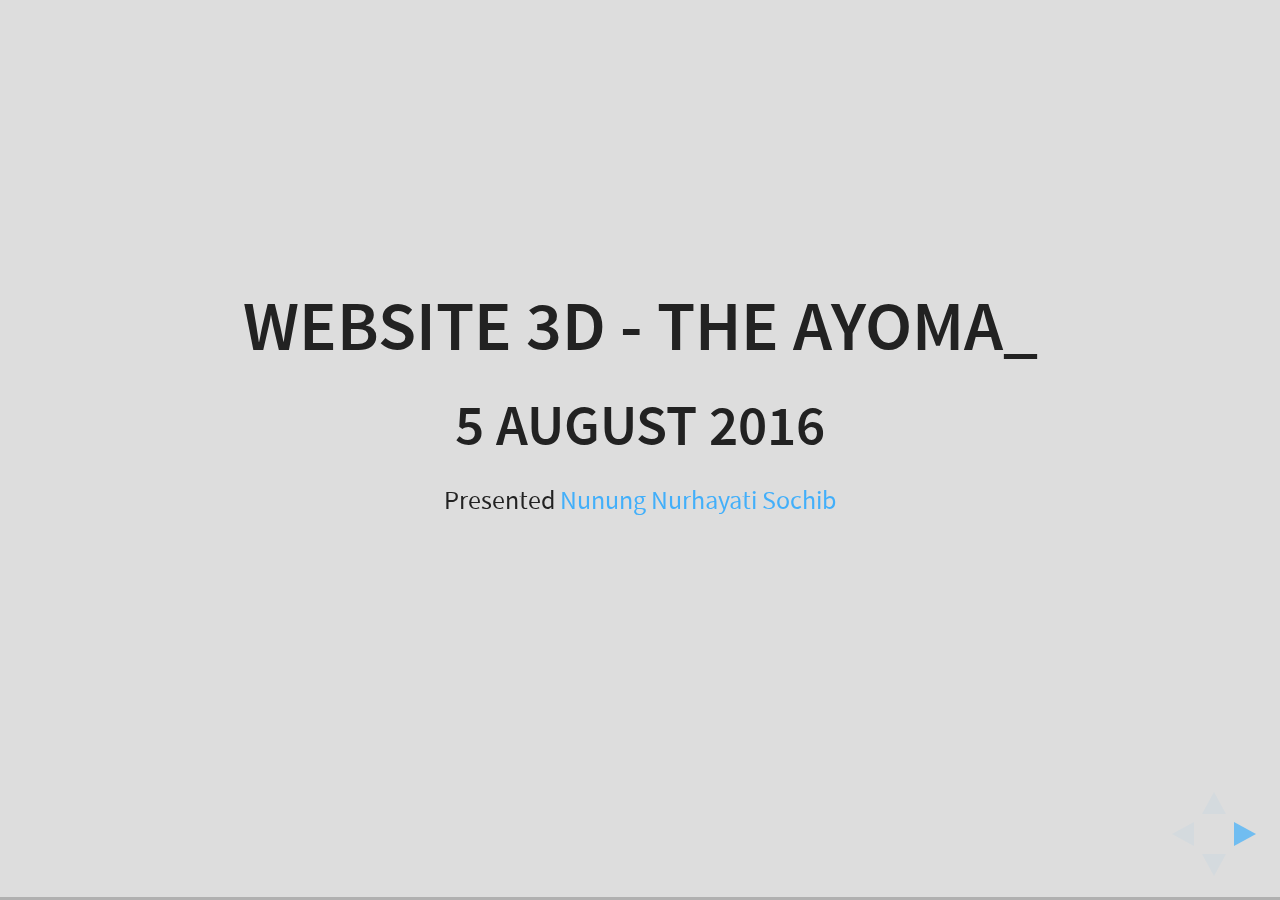
==== commit 4d3d7860: "upadte" ====
--- a/index.html
+++ b/index.html
@@ -39,7 +39,7 @@
 			<!-- Any section element inside of this container is displayed as a slide -->
 			<div class="slides">
 				<section data-background="#dddddd">
-					<h2>Website 3D - The Ayoma</h2>
+					<h2>Website 3D - The Ayoma_</h2>
 					<h3>5 August 2016</h3>
 					<p>
 						<small>Presented <a href="https://id.linkedin.com/in/nunung-nurhayati-sochib-79256352">Nunung Nurhayati Sochib</a></small>
@@ -51,8 +51,9 @@
 					<ul>
 						<li><a href="#">Use existing Ayoma’s website</a></li>
 						<li><a href="https://manteknologi.github.io/presentasiexteriorlogo">Add 1 new page – The Ayoma (logo) and exterior (tower) in 3D panoramic format</a></li>
-						<li><a href="https://manteknologi.github.io/presentasiinterior">Make floor plan image clearer and more artistic with color </a></li>
-						<li><a href="https://manteknologi.github.io/presentasidollhouse">3D doll-house model for unit concept with GUI (Graphic User Interface). Users can view the interior (rooms) image in 3D panoramic mode </a></li>
+						<li><a href="http://theayoma.com/tower/#developer-22">Make floor plan image clearer and more artistic with color </a></li>
+						<li><a href="http://3d.cl3ver.com/CCHD3?tryitlocation=1">3D doll-house model for unit concept with GUI (Graphic User Interface) </a></li>
+						<li><a href="#">Users can view the interior (rooms) image in 3D panoramic mode</a></li>
 						<li><a href="#">1 month free guarantee maintenance service</a></li>
 						<li><a href="#">Additional fee for additional requirement</a></li>
 
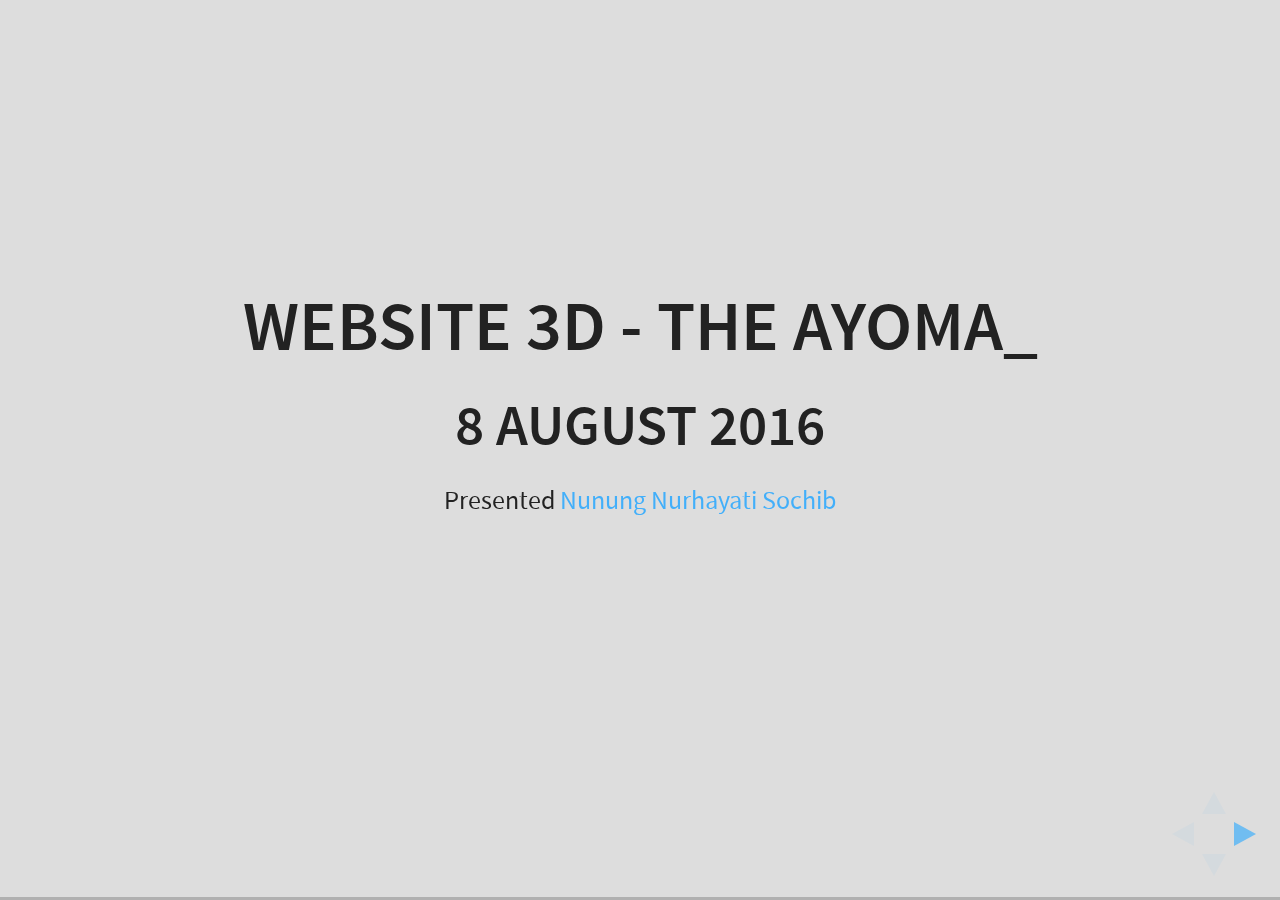
==== commit 40689594: "update" ====
--- a/index.html
+++ b/index.html
@@ -40,7 +40,7 @@
 			<div class="slides">
 				<section data-background="#dddddd">
 					<h2>Website 3D - The Ayoma_</h2>
-					<h3>5 August 2016</h3>
+					<h3>8 August 2016</h3>
 					<p>
 						<small>Presented <a href="https://id.linkedin.com/in/nunung-nurhayati-sochib-79256352">Nunung Nurhayati Sochib</a></small>
 					</p>
@@ -53,8 +53,8 @@
 						<li><a href="https://manteknologi.github.io/presentasiexteriorlogo">Add 1 new page – The Ayoma (logo) and exterior (tower) in 3D panoramic format</a></li>
 						<li><a href="http://theayoma.com/tower/#developer-22">Make floor plan image clearer and more artistic with color </a></li>
 						<li><a href="http://3d.cl3ver.com/CCHD3?tryitlocation=1">3D doll-house model for unit concept with GUI (Graphic User Interface) </a></li>
-						<li><a href="#">Users can view the interior (rooms) image in 3D panoramic mode</a></li>
-						<li><a href="#">1 month free guarantee maintenance service</a></li>
+						<li><a href="https://manteknologi.github.io/presentasiinterior/">Users can view the interior (rooms) image in 3D panoramic mode</a></li>
+						<li><a href="#">1 month guarantee maintenance service</a></li>
 						<li><a href="#">Additional fee for additional requirement</a></li>
 
 
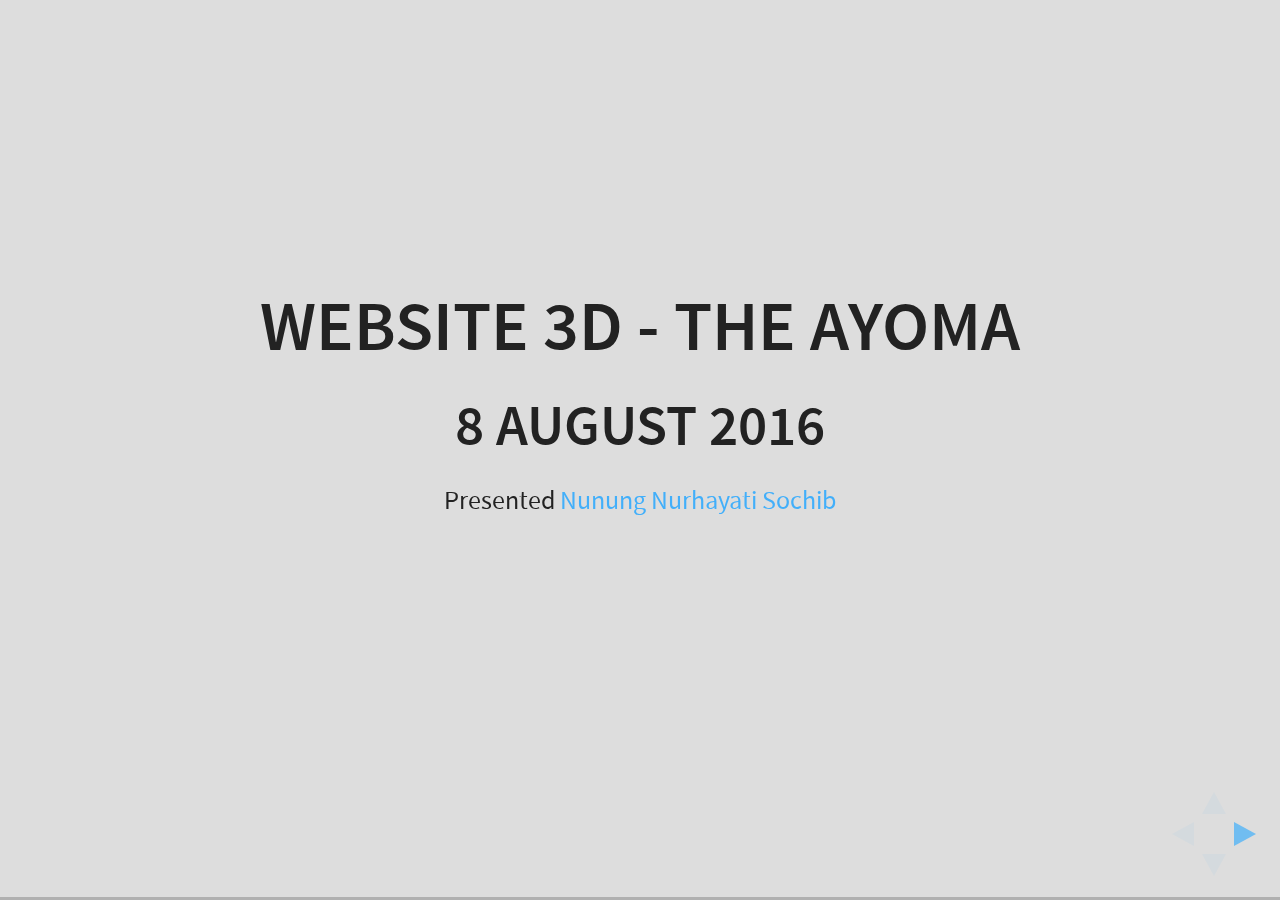
==== commit ff810d70: "padli" ====
--- a/index.html
+++ b/index.html
@@ -4,7 +4,7 @@
 	<head>
 		<meta charset="utf-8">
 
-		<title>Present The Ayoma_</title>
+		<title>Present The Ayoma</title>
 
 
 		<meta name="apple-mobile-web-app-capable" content="yes">
@@ -39,7 +39,7 @@
 			<!-- Any section element inside of this container is displayed as a slide -->
 			<div class="slides">
 				<section data-background="#dddddd">
-					<h2>Website 3D - The Ayoma_</h2>
+					<h2>Website 3D - The Ayoma</h2>
 					<h3>8 August 2016</h3>
 					<p>
 						<small>Presented <a href="https://id.linkedin.com/in/nunung-nurhayati-sochib-79256352">Nunung Nurhayati Sochib</a></small>
